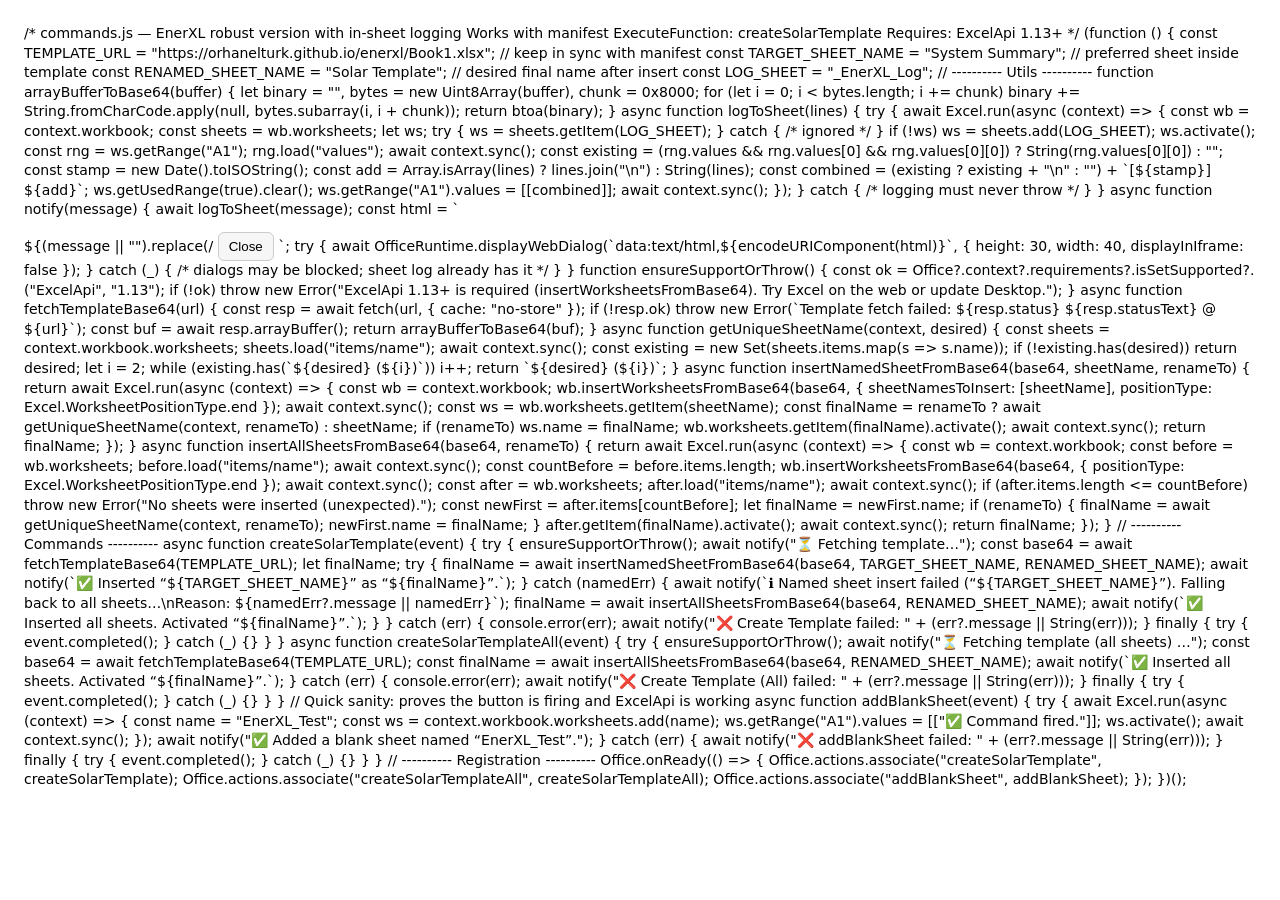
==== docs/commands.html @ 05227cc3 "Create commands.html" ====
/* commands.js — EnerXL robust version with in-sheet logging
   Works with manifest ExecuteFunction: createSolarTemplate
   Requires: ExcelApi 1.13+
*/

<!-- https://orhanelturk.github.io/enerxl/commands.html -->
<!doctype html>
<html>
<head>
  <meta charset="utf-8" />
  <!-- Office runtime -->
  <script src="https://appsforoffice.microsoft.com/lib/1/hosted/office.js"></script>
  (function () {
  const TEMPLATE_URL = "https://orhanelturk.github.io/enerxl/Book1.xlsx"; // keep in sync with manifest
  const TARGET_SHEET_NAME = "System Summary";       // preferred sheet inside template
  const RENAMED_SHEET_NAME = "Solar Template";      // desired final name after insert
  const LOG_SHEET = "_EnerXL_Log";

  // ---------- Utils ----------
  function arrayBufferToBase64(buffer) {
    let binary = "", bytes = new Uint8Array(buffer), chunk = 0x8000;
    for (let i = 0; i < bytes.length; i += chunk) binary += String.fromCharCode.apply(null, bytes.subarray(i, i + chunk));
    return btoa(binary);
  }

  async function logToSheet(lines) {
    try {
      await Excel.run(async (context) => {
        const wb = context.workbook;
        const sheets = wb.worksheets;
        let ws;
        try { ws = sheets.getItem(LOG_SHEET); } catch { /* ignored */ }
        if (!ws) ws = sheets.add(LOG_SHEET);
        ws.activate();
        const rng = ws.getRange("A1");
        rng.load("values");
        await context.sync();
        const existing = (rng.values && rng.values[0] && rng.values[0][0]) ? String(rng.values[0][0]) : "";
        const stamp = new Date().toISOString();
        const add = Array.isArray(lines) ? lines.join("\n") : String(lines);
        const combined = (existing ? existing + "\n" : "") + `[${stamp}] ${add}`;
        ws.getUsedRange(true).clear();
        ws.getRange("A1").values = [[combined]];
        await context.sync();
      });
    } catch { /* logging must never throw */ }
  }

  async function notify(message) {
    await logToSheet(message);
    const html = `<html><body style="font:14px system-ui; padding:16px; line-height:1.4">
      <div>${(message || "").replace(/</g, "&lt;")}</div>
      <button onclick="Office.context.ui.messageParent('ok')" style="margin-top:12px;padding:6px 10px;border:1px solid #ccc;border-radius:6px;background:#f6f6f6">Close</button>
      <script>Office.onReady(()=>{});</script></body></html>`;
    try {
      await OfficeRuntime.displayWebDialog(`data:text/html,${encodeURIComponent(html)}`, { height: 30, width: 40, displayInIframe: false });
    } catch (_) { /* dialogs may be blocked; sheet log already has it */ }
  }

  function ensureSupportOrThrow() {
    const ok = Office?.context?.requirements?.isSetSupported?.("ExcelApi", "1.13");
    if (!ok) throw new Error("ExcelApi 1.13+ is required (insertWorksheetsFromBase64). Try Excel on the web or update Desktop.");
  }

  async function fetchTemplateBase64(url) {
    const resp = await fetch(url, { cache: "no-store" });
    if (!resp.ok) throw new Error(`Template fetch failed: ${resp.status} ${resp.statusText} @ ${url}`);
    const buf = await resp.arrayBuffer();
    return arrayBufferToBase64(buf);
  }

  async function getUniqueSheetName(context, desired) {
    const sheets = context.workbook.worksheets;
    sheets.load("items/name");
    await context.sync();
    const existing = new Set(sheets.items.map(s => s.name));
    if (!existing.has(desired)) return desired;
    let i = 2;
    while (existing.has(`${desired} (${i})`)) i++;
    return `${desired} (${i})`;
  }

  async function insertNamedSheetFromBase64(base64, sheetName, renameTo) {
    return await Excel.run(async (context) => {
      const wb = context.workbook;
      wb.insertWorksheetsFromBase64(base64, {
        sheetNamesToInsert: [sheetName],
        positionType: Excel.WorksheetPositionType.end
      });
      await context.sync();

      const ws = wb.worksheets.getItem(sheetName);
      const finalName = renameTo ? await getUniqueSheetName(context, renameTo) : sheetName;
      if (renameTo) ws.name = finalName;
      wb.worksheets.getItem(finalName).activate();
      await context.sync();
      return finalName;
    });
  }

  async function insertAllSheetsFromBase64(base64, renameTo) {
    return await Excel.run(async (context) => {
      const wb = context.workbook;
      const before = wb.worksheets;
      before.load("items/name");
      await context.sync();
      const countBefore = before.items.length;

      wb.insertWorksheetsFromBase64(base64, { positionType: Excel.WorksheetPositionType.end });
      await context.sync();

      const after = wb.worksheets;
      after.load("items/name");
      await context.sync();

      if (after.items.length <= countBefore) throw new Error("No sheets were inserted (unexpected).");

      const newFirst = after.items[countBefore];
      let finalName = newFirst.name;
      if (renameTo) {
        finalName = await getUniqueSheetName(context, renameTo);
        newFirst.name = finalName;
      }
      after.getItem(finalName).activate();
      await context.sync();
      return finalName;
    });
  }

  // ---------- Commands ----------
  async function createSolarTemplate(event) {
    try {
      ensureSupportOrThrow();
      await notify("⏳ Fetching template…");
      const base64 = await fetchTemplateBase64(TEMPLATE_URL);

      let finalName;
      try {
        finalName = await insertNamedSheetFromBase64(base64, TARGET_SHEET_NAME, RENAMED_SHEET_NAME);
        await notify(`✅ Inserted “${TARGET_SHEET_NAME}” as “${finalName}”.`);
      } catch (namedErr) {
        await notify(`ℹ️ Named sheet insert failed (“${TARGET_SHEET_NAME}”). Falling back to all sheets…\nReason: ${namedErr?.message || namedErr}`);
        finalName = await insertAllSheetsFromBase64(base64, RENAMED_SHEET_NAME);
        await notify(`✅ Inserted all sheets. Activated “${finalName}”.`);
      }
    } catch (err) {
      console.error(err);
      await notify("❌ Create Template failed: " + (err?.message || String(err)));
    } finally {
      try { event.completed(); } catch (_) {}
    }
  }

  async function createSolarTemplateAll(event) {
    try {
      ensureSupportOrThrow();
      await notify("⏳ Fetching template (all sheets) …");
      const base64 = await fetchTemplateBase64(TEMPLATE_URL);
      const finalName = await insertAllSheetsFromBase64(base64, RENAMED_SHEET_NAME);
      await notify(`✅ Inserted all sheets. Activated “${finalName}”.`);
    } catch (err) {
      console.error(err);
      await notify("❌ Create Template (All) failed: " + (err?.message || String(err)));
    } finally {
      try { event.completed(); } catch (_) {}
    }
  }

  // Quick sanity: proves the button is firing and ExcelApi is working
  async function addBlankSheet(event) {
    try {
      await Excel.run(async (context) => {
        const name = "EnerXL_Test";
        const ws = context.workbook.worksheets.add(name);
        ws.getRange("A1").values = [["✅ Command fired."]];
        ws.activate();
        await context.sync();
      });
      await notify("✅ Added a blank sheet named “EnerXL_Test”.");
    } catch (err) {
      await notify("❌ addBlankSheet failed: " + (err?.message || String(err)));
    } finally { try { event.completed(); } catch (_) {} }
  }

  // ---------- Registration ----------
  Office.onReady(() => {
    Office.actions.associate("createSolarTemplate", createSolarTemplate);
    Office.actions.associate("createSolarTemplateAll", createSolarTemplateAll);
    Office.actions.associate("addBlankSheet", addBlankSheet);
  });
})();
  <script src="./commands.js?v=2025.10.31-005"></script>
</head>
<body></body>
</html>
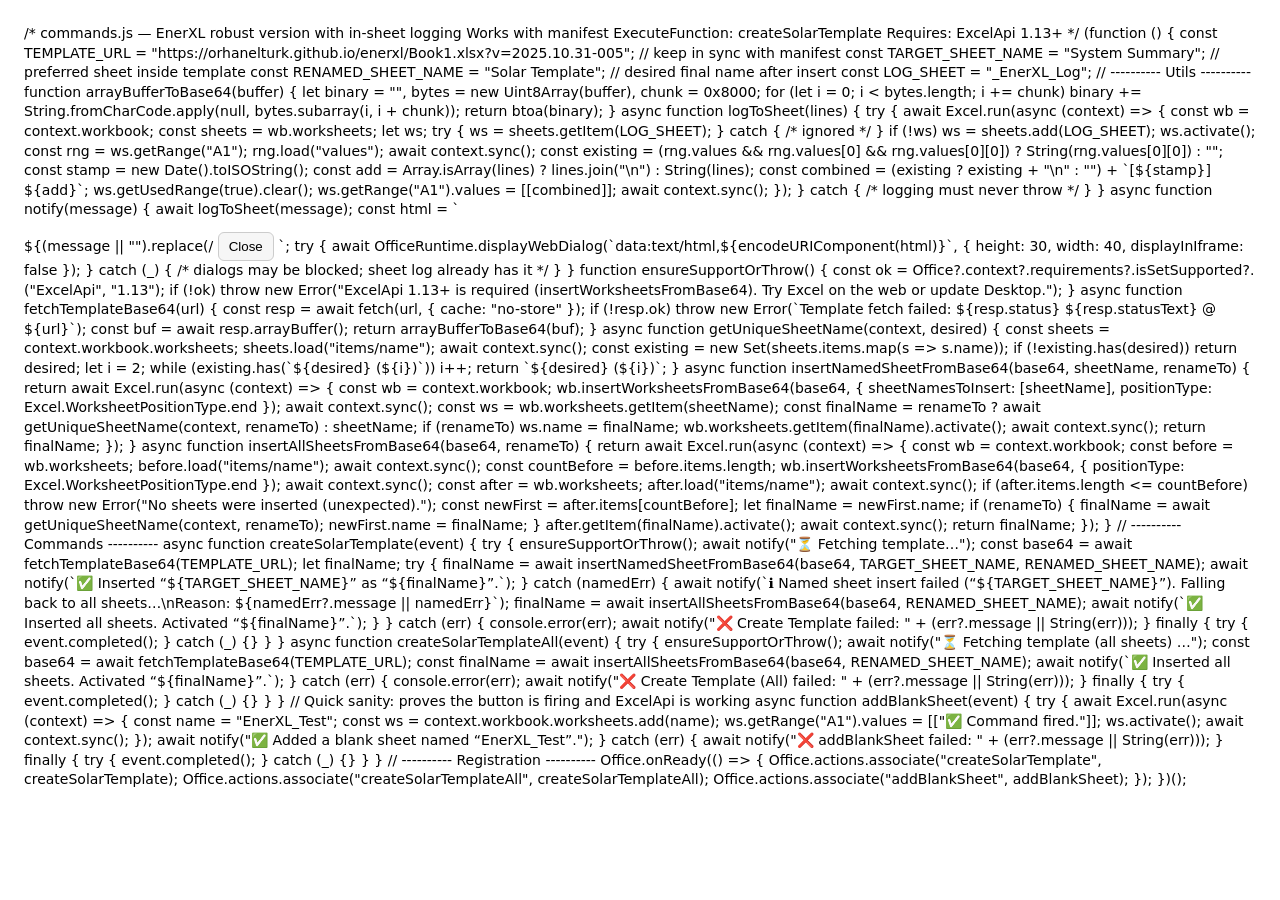
==== commit cecfa4c6: "Update commands.html" ====
--- a/docs/commands.html
+++ b/docs/commands.html
@@ -11,7 +11,7 @@
   <!-- Office runtime -->
   <script src="https://appsforoffice.microsoft.com/lib/1/hosted/office.js"></script>
   (function () {
-  const TEMPLATE_URL = "https://orhanelturk.github.io/enerxl/Book1.xlsx"; // keep in sync with manifest
+  const TEMPLATE_URL = "https://orhanelturk.github.io/enerxl/Book1.xlsx?v=2025.10.31-005"; // keep in sync with manifest
   const TARGET_SHEET_NAME = "System Summary";       // preferred sheet inside template
   const RENAMED_SHEET_NAME = "Solar Template";      // desired final name after insert
   const LOG_SHEET = "_EnerXL_Log";
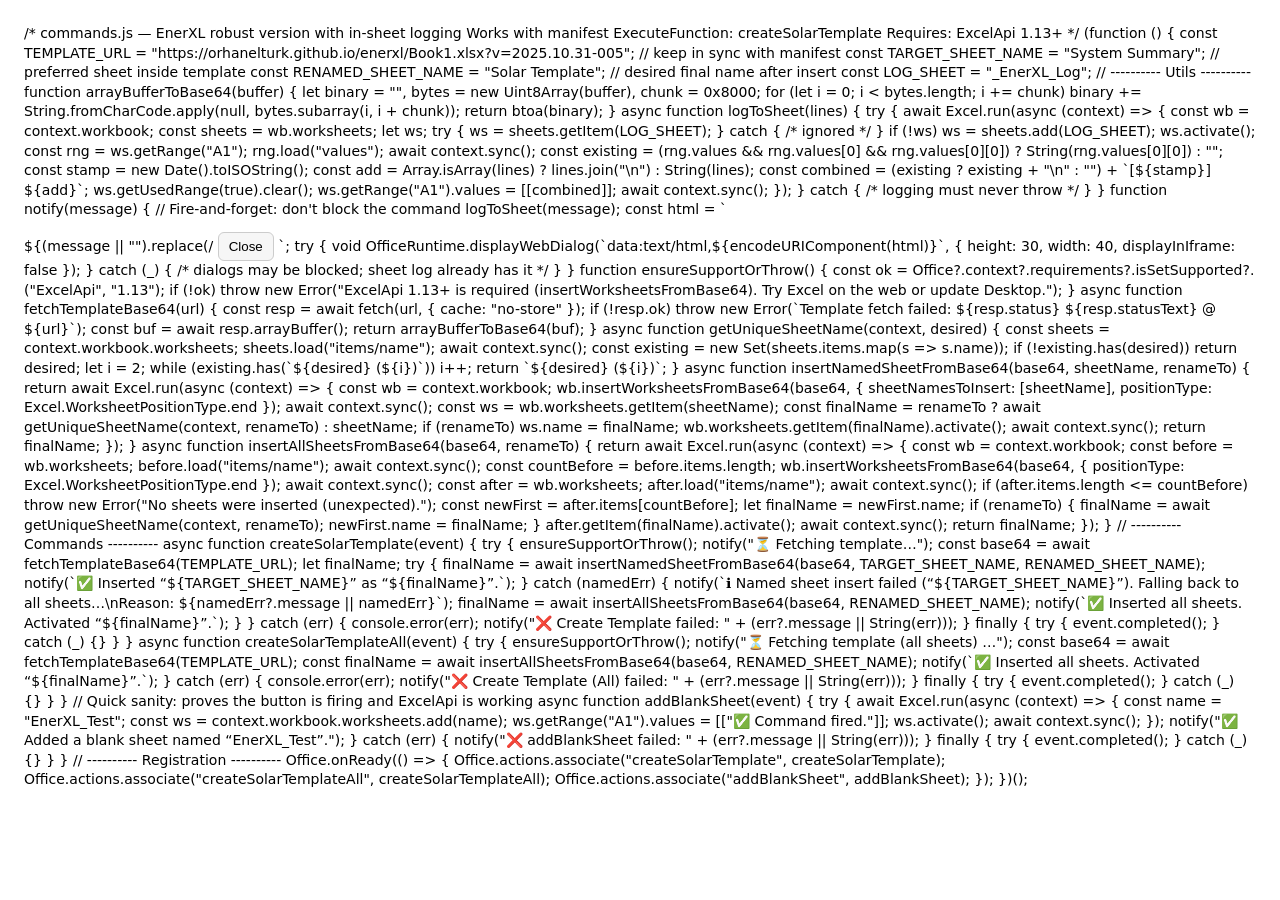
==== commit 556c416d: "Update commands.html" ====
--- a/docs/commands.html
+++ b/docs/commands.html
@@ -46,14 +46,15 @@
     } catch { /* logging must never throw */ }
   }
 
-  async function notify(message) {
-    await logToSheet(message);
+   function notify(message) {
+   // Fire-and-forget: don't block the command
+   logToSheet(message);
     const html = `<html><body style="font:14px system-ui; padding:16px; line-height:1.4">
       <div>${(message || "").replace(/</g, "&lt;")}</div>
       <button onclick="Office.context.ui.messageParent('ok')" style="margin-top:12px;padding:6px 10px;border:1px solid #ccc;border-radius:6px;background:#f6f6f6">Close</button>
       <script>Office.onReady(()=>{});</script></body></html>`;
     try {
-      await OfficeRuntime.displayWebDialog(`data:text/html,${encodeURIComponent(html)}`, { height: 30, width: 40, displayInIframe: false });
+      void OfficeRuntime.displayWebDialog(`data:text/html,${encodeURIComponent(html)}`, { height: 30, width: 40, displayInIframe: false });
     } catch (_) { /* dialogs may be blocked; sheet log already has it */ }
   }
 
@@ -131,21 +132,21 @@
   async function createSolarTemplate(event) {
     try {
       ensureSupportOrThrow();
-      await notify("⏳ Fetching template…");
+      notify("⏳ Fetching template…");
       const base64 = await fetchTemplateBase64(TEMPLATE_URL);
 
       let finalName;
       try {
         finalName = await insertNamedSheetFromBase64(base64, TARGET_SHEET_NAME, RENAMED_SHEET_NAME);
-        await notify(`✅ Inserted “${TARGET_SHEET_NAME}” as “${finalName}”.`);
+        notify(`✅ Inserted “${TARGET_SHEET_NAME}” as “${finalName}”.`);
       } catch (namedErr) {
-        await notify(`ℹ️ Named sheet insert failed (“${TARGET_SHEET_NAME}”). Falling back to all sheets…\nReason: ${namedErr?.message || namedErr}`);
+        notify(`ℹ️ Named sheet insert failed (“${TARGET_SHEET_NAME}”). Falling back to all sheets…\nReason: ${namedErr?.message || namedErr}`);
         finalName = await insertAllSheetsFromBase64(base64, RENAMED_SHEET_NAME);
-        await notify(`✅ Inserted all sheets. Activated “${finalName}”.`);
+        notify(`✅ Inserted all sheets. Activated “${finalName}”.`);
       }
     } catch (err) {
       console.error(err);
-      await notify("❌ Create Template failed: " + (err?.message || String(err)));
+      notify("❌ Create Template failed: " + (err?.message || String(err)));
     } finally {
       try { event.completed(); } catch (_) {}
     }
@@ -154,13 +155,13 @@
   async function createSolarTemplateAll(event) {
     try {
       ensureSupportOrThrow();
-      await notify("⏳ Fetching template (all sheets) …");
+      notify("⏳ Fetching template (all sheets) …");
       const base64 = await fetchTemplateBase64(TEMPLATE_URL);
       const finalName = await insertAllSheetsFromBase64(base64, RENAMED_SHEET_NAME);
-      await notify(`✅ Inserted all sheets. Activated “${finalName}”.`);
+      notify(`✅ Inserted all sheets. Activated “${finalName}”.`);
     } catch (err) {
       console.error(err);
-      await notify("❌ Create Template (All) failed: " + (err?.message || String(err)));
+      notify("❌ Create Template (All) failed: " + (err?.message || String(err)));
     } finally {
       try { event.completed(); } catch (_) {}
     }
@@ -176,9 +177,9 @@
         ws.activate();
         await context.sync();
       });
-      await notify("✅ Added a blank sheet named “EnerXL_Test”.");
+      notify("✅ Added a blank sheet named “EnerXL_Test”.");
     } catch (err) {
-      await notify("❌ addBlankSheet failed: " + (err?.message || String(err)));
+      notify("❌ addBlankSheet failed: " + (err?.message || String(err)));
     } finally { try { event.completed(); } catch (_) {} }
   }
 
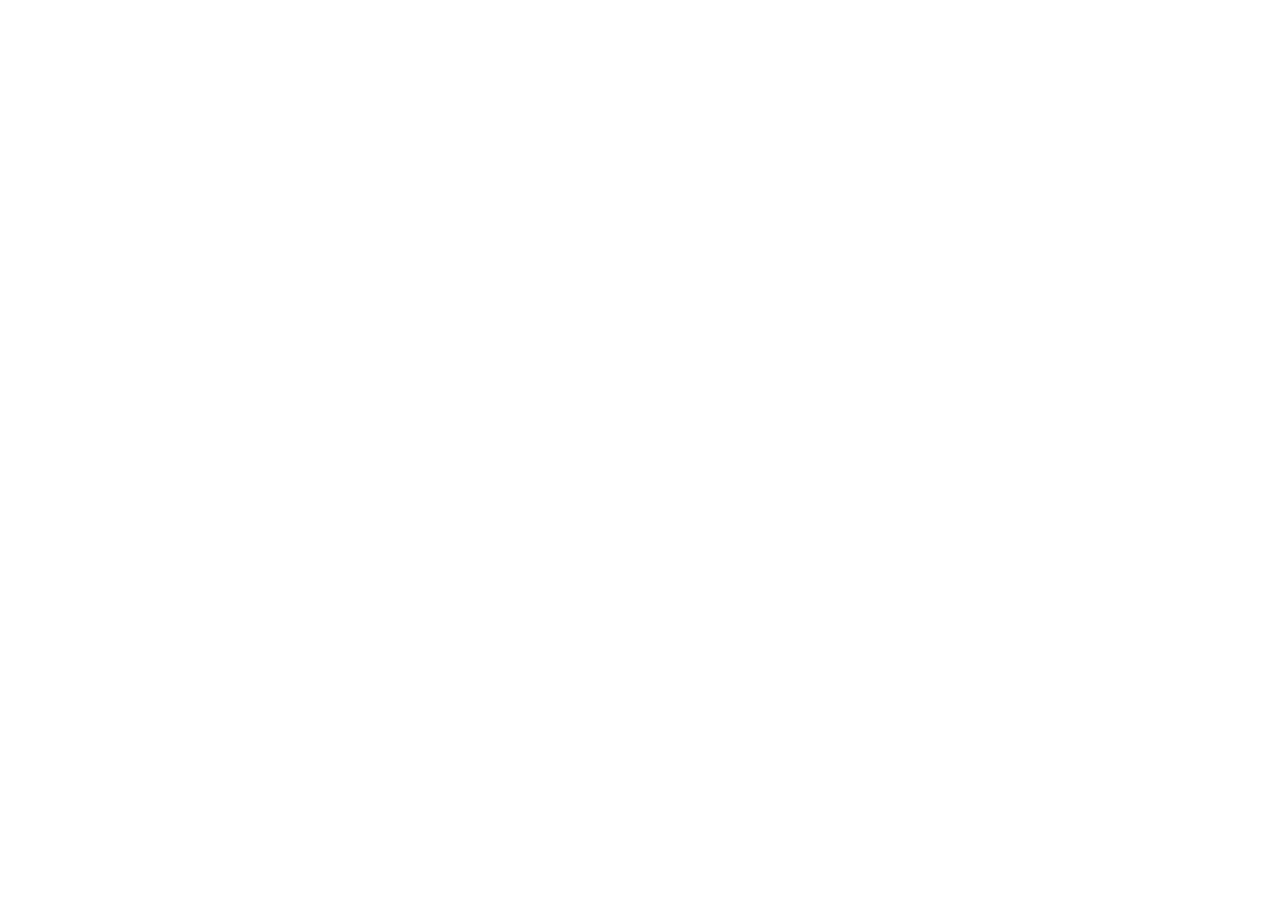
==== commit 12936bd7: "Update commands.html" ====
--- a/docs/commands.html
+++ b/docs/commands.html
@@ -1,196 +1,20 @@
-/* commands.js — EnerXL robust version with in-sheet logging
-   Works with manifest ExecuteFunction: createSolarTemplate
-   Requires: ExcelApi 1.13+
-*/
-
-<!-- https://orhanelturk.github.io/enerxl/commands.html -->
 <!doctype html>
-<html>
+<html lang="en">
 <head>
   <meta charset="utf-8" />
-  <!-- Office runtime -->
+  <meta http-equiv="X-UA-Compatible" content="IE=edge" />
+  <meta name="viewport" content="width=device-width, initial-scale=1" />
+  <meta name="robots" content="noindex" />
+  <title>EnerXL Commands Host</title>
+
+  <!-- Office runtime MUST load before your command handlers -->
   <script src="https://appsforoffice.microsoft.com/lib/1/hosted/office.js"></script>
-  (function () {
-  const TEMPLATE_URL = "https://orhanelturk.github.io/enerxl/Book1.xlsx?v=2025.10.31-005"; // keep in sync with manifest
-  const TARGET_SHEET_NAME = "System Summary";       // preferred sheet inside template
-  const RENAMED_SHEET_NAME = "Solar Template";      // desired final name after insert
-  const LOG_SHEET = "_EnerXL_Log";
 
-  // ---------- Utils ----------
-  function arrayBufferToBase64(buffer) {
-    let binary = "", bytes = new Uint8Array(buffer), chunk = 0x8000;
-    for (let i = 0; i < bytes.length; i += chunk) binary += String.fromCharCode.apply(null, bytes.subarray(i, i + chunk));
-    return btoa(binary);
-  }
-
-  async function logToSheet(lines) {
-    try {
-      await Excel.run(async (context) => {
-        const wb = context.workbook;
-        const sheets = wb.worksheets;
-        let ws;
-        try { ws = sheets.getItem(LOG_SHEET); } catch { /* ignored */ }
-        if (!ws) ws = sheets.add(LOG_SHEET);
-        ws.activate();
-        const rng = ws.getRange("A1");
-        rng.load("values");
-        await context.sync();
-        const existing = (rng.values && rng.values[0] && rng.values[0][0]) ? String(rng.values[0][0]) : "";
-        const stamp = new Date().toISOString();
-        const add = Array.isArray(lines) ? lines.join("\n") : String(lines);
-        const combined = (existing ? existing + "\n" : "") + `[${stamp}] ${add}`;
-        ws.getUsedRange(true).clear();
-        ws.getRange("A1").values = [[combined]];
-        await context.sync();
-      });
-    } catch { /* logging must never throw */ }
-  }
-
-   function notify(message) {
-   // Fire-and-forget: don't block the command
-   logToSheet(message);
-    const html = `<html><body style="font:14px system-ui; padding:16px; line-height:1.4">
-      <div>${(message || "").replace(/</g, "&lt;")}</div>
-      <button onclick="Office.context.ui.messageParent('ok')" style="margin-top:12px;padding:6px 10px;border:1px solid #ccc;border-radius:6px;background:#f6f6f6">Close</button>
-      <script>Office.onReady(()=>{});</script></body></html>`;
-    try {
-      void OfficeRuntime.displayWebDialog(`data:text/html,${encodeURIComponent(html)}`, { height: 30, width: 40, displayInIframe: false });
-    } catch (_) { /* dialogs may be blocked; sheet log already has it */ }
-  }
-
-  function ensureSupportOrThrow() {
-    const ok = Office?.context?.requirements?.isSetSupported?.("ExcelApi", "1.13");
-    if (!ok) throw new Error("ExcelApi 1.13+ is required (insertWorksheetsFromBase64). Try Excel on the web or update Desktop.");
-  }
-
-  async function fetchTemplateBase64(url) {
-    const resp = await fetch(url, { cache: "no-store" });
-    if (!resp.ok) throw new Error(`Template fetch failed: ${resp.status} ${resp.statusText} @ ${url}`);
-    const buf = await resp.arrayBuffer();
-    return arrayBufferToBase64(buf);
-  }
-
-  async function getUniqueSheetName(context, desired) {
-    const sheets = context.workbook.worksheets;
-    sheets.load("items/name");
-    await context.sync();
-    const existing = new Set(sheets.items.map(s => s.name));
-    if (!existing.has(desired)) return desired;
-    let i = 2;
-    while (existing.has(`${desired} (${i})`)) i++;
-    return `${desired} (${i})`;
-  }
-
-  async function insertNamedSheetFromBase64(base64, sheetName, renameTo) {
-    return await Excel.run(async (context) => {
-      const wb = context.workbook;
-      wb.insertWorksheetsFromBase64(base64, {
-        sheetNamesToInsert: [sheetName],
-        positionType: Excel.WorksheetPositionType.end
-      });
-      await context.sync();
-
-      const ws = wb.worksheets.getItem(sheetName);
-      const finalName = renameTo ? await getUniqueSheetName(context, renameTo) : sheetName;
-      if (renameTo) ws.name = finalName;
-      wb.worksheets.getItem(finalName).activate();
-      await context.sync();
-      return finalName;
-    });
-  }
-
-  async function insertAllSheetsFromBase64(base64, renameTo) {
-    return await Excel.run(async (context) => {
-      const wb = context.workbook;
-      const before = wb.worksheets;
-      before.load("items/name");
-      await context.sync();
-      const countBefore = before.items.length;
-
-      wb.insertWorksheetsFromBase64(base64, { positionType: Excel.WorksheetPositionType.end });
-      await context.sync();
-
-      const after = wb.worksheets;
-      after.load("items/name");
-      await context.sync();
-
-      if (after.items.length <= countBefore) throw new Error("No sheets were inserted (unexpected).");
-
-      const newFirst = after.items[countBefore];
-      let finalName = newFirst.name;
-      if (renameTo) {
-        finalName = await getUniqueSheetName(context, renameTo);
-        newFirst.name = finalName;
-      }
-      after.getItem(finalName).activate();
-      await context.sync();
-      return finalName;
-    });
-  }
-
-  // ---------- Commands ----------
-  async function createSolarTemplate(event) {
-    try {
-      ensureSupportOrThrow();
-      notify("⏳ Fetching template…");
-      const base64 = await fetchTemplateBase64(TEMPLATE_URL);
-
-      let finalName;
-      try {
-        finalName = await insertNamedSheetFromBase64(base64, TARGET_SHEET_NAME, RENAMED_SHEET_NAME);
-        notify(`✅ Inserted “${TARGET_SHEET_NAME}” as “${finalName}”.`);
-      } catch (namedErr) {
-        notify(`ℹ️ Named sheet insert failed (“${TARGET_SHEET_NAME}”). Falling back to all sheets…\nReason: ${namedErr?.message || namedErr}`);
-        finalName = await insertAllSheetsFromBase64(base64, RENAMED_SHEET_NAME);
-        notify(`✅ Inserted all sheets. Activated “${finalName}”.`);
-      }
-    } catch (err) {
-      console.error(err);
-      notify("❌ Create Template failed: " + (err?.message || String(err)));
-    } finally {
-      try { event.completed(); } catch (_) {}
-    }
-  }
-
-  async function createSolarTemplateAll(event) {
-    try {
-      ensureSupportOrThrow();
-      notify("⏳ Fetching template (all sheets) …");
-      const base64 = await fetchTemplateBase64(TEMPLATE_URL);
-      const finalName = await insertAllSheetsFromBase64(base64, RENAMED_SHEET_NAME);
-      notify(`✅ Inserted all sheets. Activated “${finalName}”.`);
-    } catch (err) {
-      console.error(err);
-      notify("❌ Create Template (All) failed: " + (err?.message || String(err)));
-    } finally {
-      try { event.completed(); } catch (_) {}
-    }
-  }
-
-  // Quick sanity: proves the button is firing and ExcelApi is working
-  async function addBlankSheet(event) {
-    try {
-      await Excel.run(async (context) => {
-        const name = "EnerXL_Test";
-        const ws = context.workbook.worksheets.add(name);
-        ws.getRange("A1").values = [["✅ Command fired."]];
-        ws.activate();
-        await context.sync();
-      });
-      notify("✅ Added a blank sheet named “EnerXL_Test”.");
-    } catch (err) {
-      notify("❌ addBlankSheet failed: " + (err?.message || String(err)));
-    } finally { try { event.completed(); } catch (_) {} }
-  }
-
-  // ---------- Registration ----------
-  Office.onReady(() => {
-    Office.actions.associate("createSolarTemplate", createSolarTemplate);
-    Office.actions.associate("createSolarTemplateAll", createSolarTemplateAll);
-    Office.actions.associate("addBlankSheet", addBlankSheet);
-  });
-})();
+  <!-- Your command handlers (keep ?v= in sync with the manifest) -->
   <script src="./commands.js?v=2025.10.31-005"></script>
 </head>
-<body></body>
+<body>
+  <!-- Hidden host page for ExecuteFunction commands. Intentionally empty. -->
+  <noscript>EnerXL requires JavaScript to run.</noscript>
+</body>
 </html>
